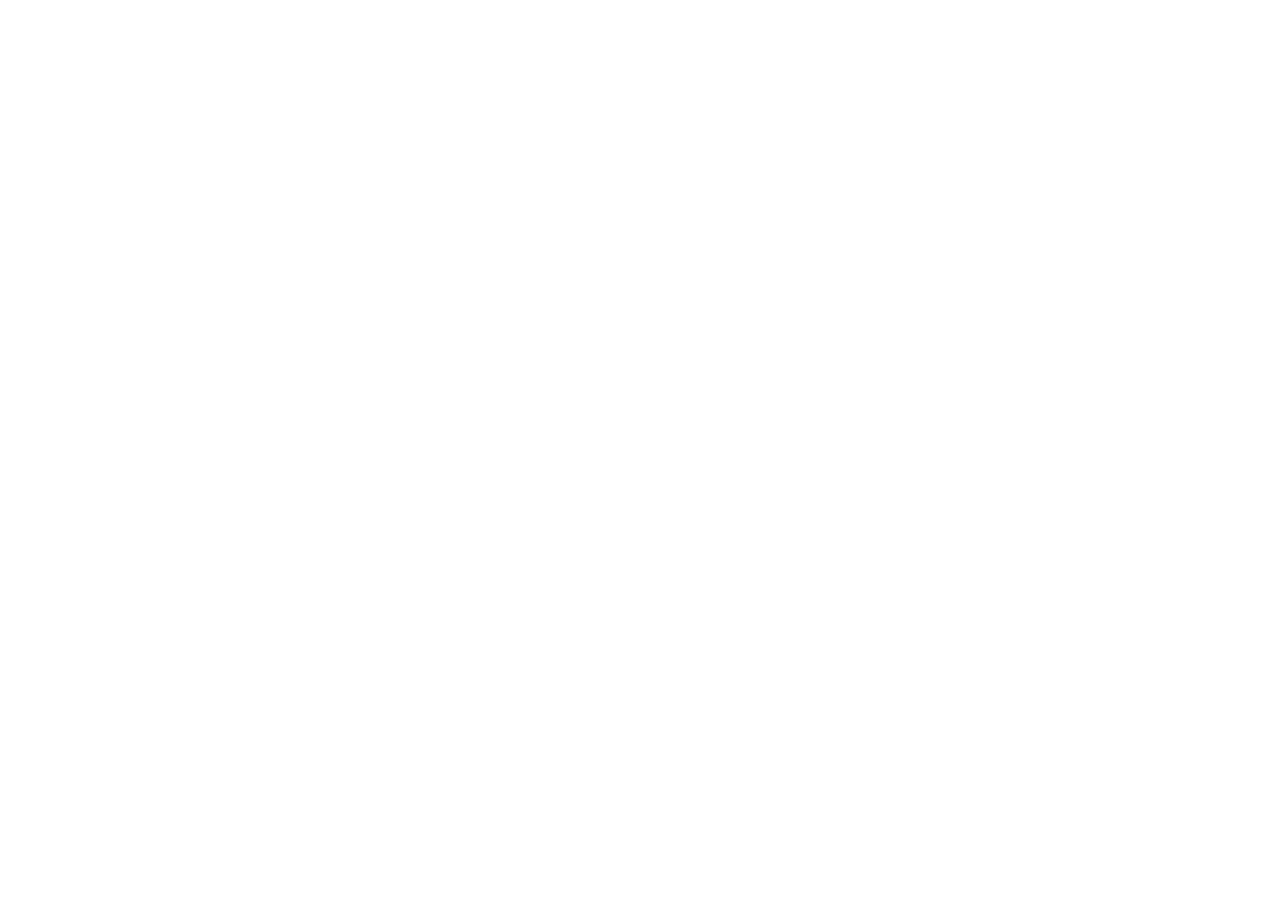
==== index.html @ b07d97ff "Create index.html" ====
<!DOCTYPE html>
<!-- Christian Diaz @02869687
CSCI 452/553: Network and Web Programming

File:pie.html
This file contain an HTML syntax that represent
the pie.html. Here is use the html tags from the 
lectures and chapters 2-3 from  the class book. 
This syntax was developed to match exactly the 
appearance specified by the instructor. -->

<html> 
    <head>
        <title>Grandma's Lemon Meringue Pie</title>  <meta charset="UTF-8"> <!-- que caracteres se van a usar -->
        <meta http-equiv="X-UA-Compatible" content="IE=edge"> <!-- etiqueta para explorer y demas -->
        <link href ="css/recipe.css" rel="stylesheet">
        <link rel="shortcut icon" href="img/pie_icon.gif" type="image/gif">
    </head>
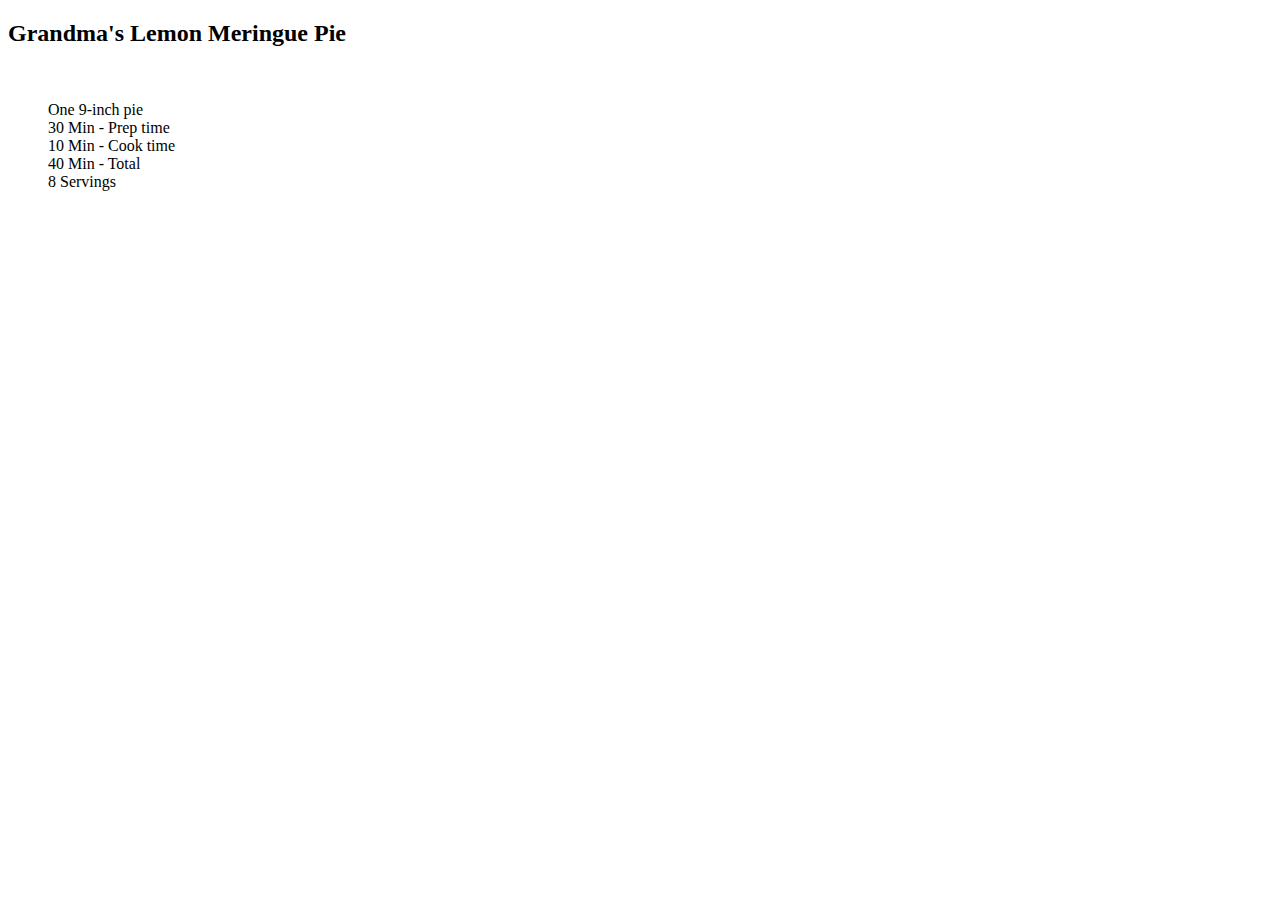
==== commit 54d64417: "Starting body" ====
--- a/index.html
+++ b/index.html
@@ -12,8 +12,20 @@
 
 <html> 
     <head>
-        <title>Grandma's Lemon Meringue Pie</title>  <meta charset="UTF-8"> <!-- que caracteres se van a usar -->
-        <meta http-equiv="X-UA-Compatible" content="IE=edge"> <!-- etiqueta para explorer y demas -->
+        <title>Grandma's Lemon Meringue Pie</title>  <meta charset="UTF-8"> 
         <link href ="css/recipe.css" rel="stylesheet">
         <link rel="shortcut icon" href="img/pie_icon.gif" type="image/gif">
     </head>
+    <body>
+        <div class="container">
+            <div class="row">
+                <div class="panel-heading"><h2 id="main-heading"><span>Grandma's Lemon Meringue Pie</span></h2></div>
+                <img src="img\pie.jpg" alt= ""><br>
+                <ul id="pie_description" style="list-style: none;">
+                    <li>One 9-inch pie</li>
+                    <li>30 Min - Prep time</li>
+                    <li>10 Min - Cook time</li>
+                    <li>40 Min - Total</li>
+                    <li>8 Servings</li>
+                </ul>
+            </div>
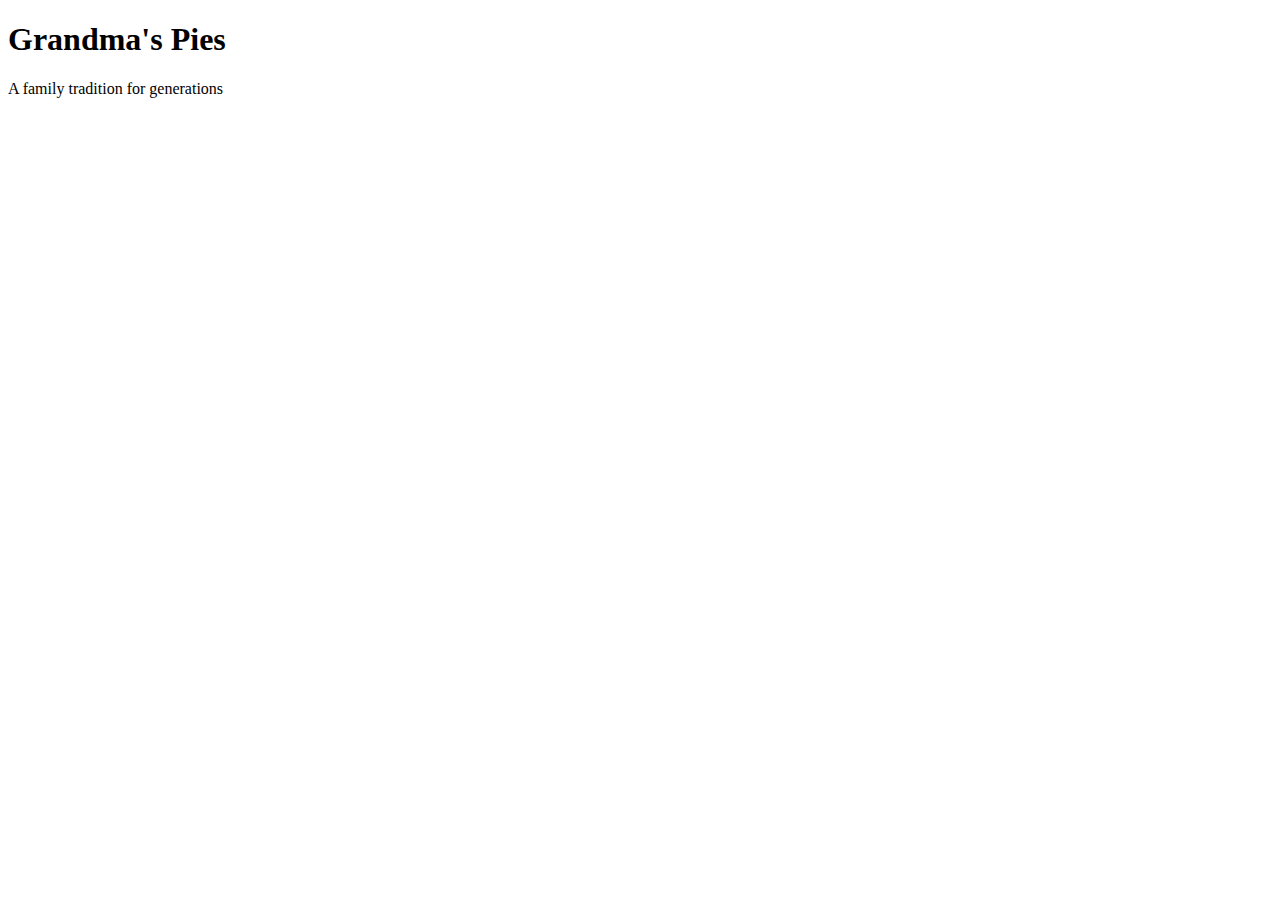
==== commit 55f1c009: "Starting again index.html" ====
--- a/index.html
+++ b/index.html
@@ -1,31 +1,27 @@
-
 <!DOCTYPE html>
 <!-- Christian Diaz @02869687
 CSCI 452/553: Network and Web Programming
 
-File:pie.html
+File: index.html
 This file contain an HTML syntax that represent
-the pie.html. Here is use the html tags from the 
-lectures and chapters 2-3 from  the class book. 
-This syntax was developed to match exactly the 
-appearance specified by the instructor. -->
+the front page of the project, this section have 
+a button linked to the pie.html file. -->
 
-<html> 
+<html>  <!-- language page -->
     <head>
-        <title>Grandma's Lemon Meringue Pie</title>  <meta charset="UTF-8"> 
-        <link href ="css/recipe.css" rel="stylesheet">
+        <title>Grandma's Lemon Meringue Pie</title>  <meta charset="UTF-8"> <!-- que caracteres se van a usar -->
+        <link href ="css/html.css" rel="stylesheet">
         <link rel="shortcut icon" href="img/pie_icon.gif" type="image/gif">
+
     </head>
     <body>
+        <!--working with the index usando jumbotron -->
         <div class="container">
             <div class="row">
-                <div class="panel-heading"><h2 id="main-heading"><span>Grandma's Lemon Meringue Pie</span></h2></div>
-                <img src="img\pie.jpg" alt= ""><br>
-                <ul id="pie_description" style="list-style: none;">
-                    <li>One 9-inch pie</li>
-                    <li>30 Min - Prep time</li>
-                    <li>10 Min - Cook time</li>
-                    <li>40 Min - Total</li>
-                    <li>8 Servings</li>
-                </ul>
+                <div class="jumbotron">
+                    <h1><span>Grandma's Pies</span></h1>
+                    <p>
+                        <span>A family tradition for generations</span>
+                    </p>
+                </div>
             </div>
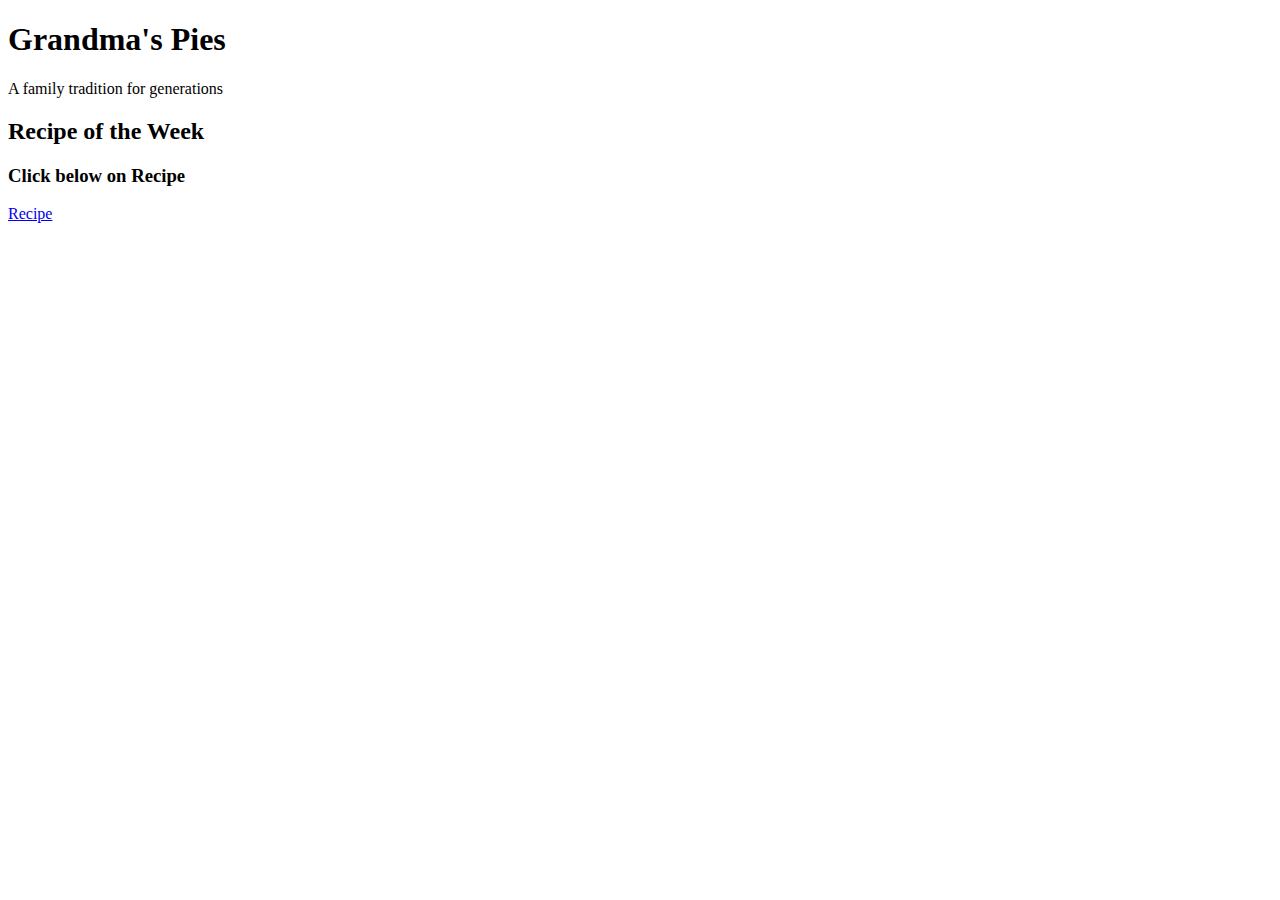
==== commit f9b0e86d: "index update" ====
--- a/index.html
+++ b/index.html
@@ -7,15 +7,14 @@
 the front page of the project, this section have 
 a button linked to the pie.html file. -->
 
-<html>  <!-- language page -->
+<html> 
     <head>
-        <title>Grandma's Lemon Meringue Pie</title>  <meta charset="UTF-8"> <!-- que caracteres se van a usar -->
+        <title>Grandma's Lemon Meringue Pie</title>  <meta charset="UTF-8"> 
         <link href ="css/html.css" rel="stylesheet">
         <link rel="shortcut icon" href="img/pie_icon.gif" type="image/gif">
 
     </head>
     <body>
-        <!--working with the index usando jumbotron -->
         <div class="container">
             <div class="row">
                 <div class="jumbotron">
@@ -25,3 +24,14 @@
                     </p>
                 </div>
             </div>
+            <div class="container" id="main-box">
+            <div class="row">
+                <h2>Recipe of the Week</h2>
+                <div class="row"> 
+                    <h3><strong><span>Click below on Recipe</span></strong></h3>
+                    <div id="button"><a href="pie.html">Recipe</a></div>
+                </div>
+            </div>
+        </div>
+    </body>
+            
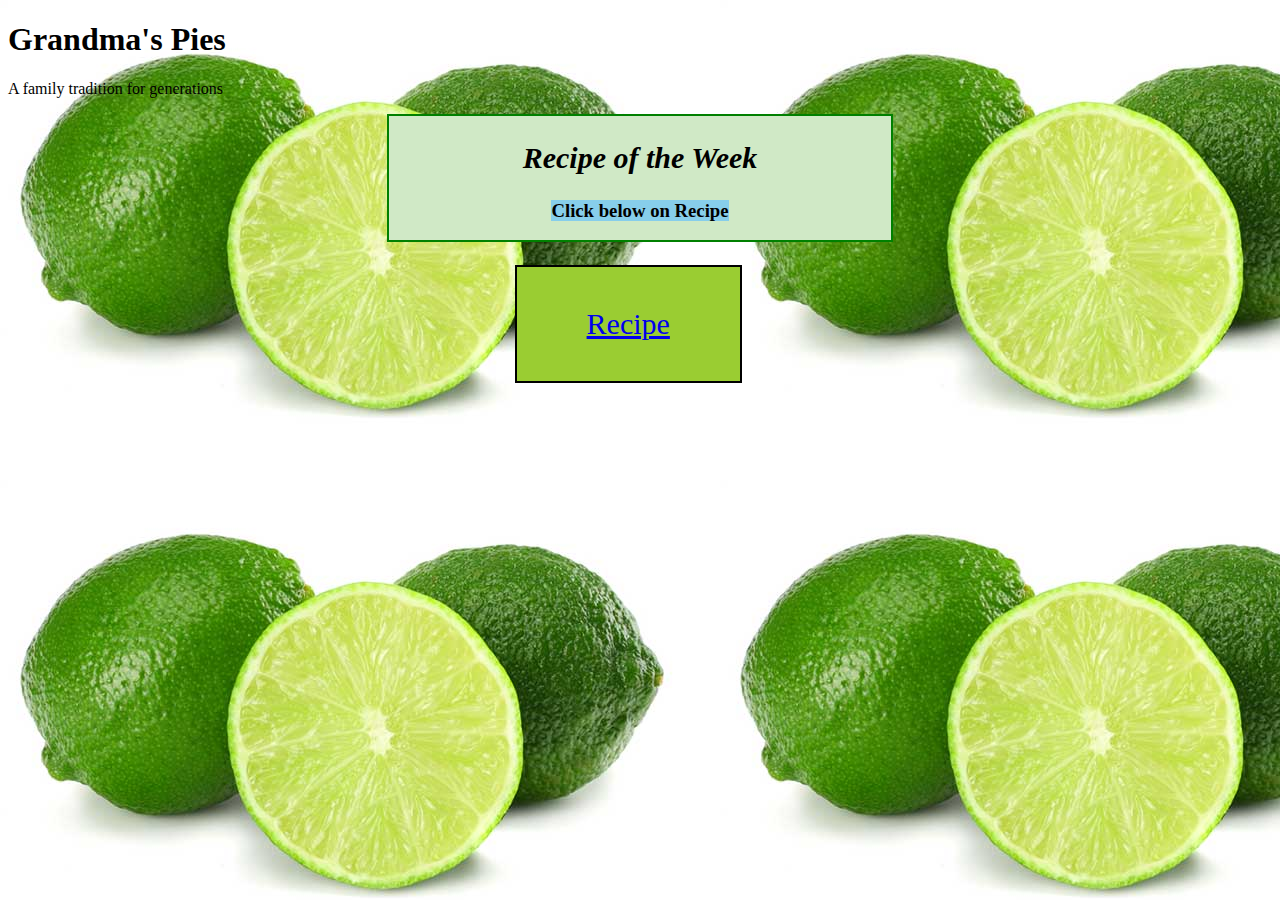
==== commit 7b155b39: "index.html fixing break div tags" ====
--- a/index.html
+++ b/index.html
@@ -7,12 +7,11 @@
 the front page of the project, this section have 
 a button linked to the pie.html file. -->
 
-<html> 
+<html>  
     <head>
-        <title>Grandma's Lemon Meringue Pie</title>  <meta charset="UTF-8"> 
+        <title>Grandma's Lemon Meringue Pie</title>  <meta charset="UTF-8">
         <link href ="css/html.css" rel="stylesheet">
         <link rel="shortcut icon" href="img/pie_icon.gif" type="image/gif">
-
     </head>
     <body>
         <div class="container">
@@ -24,7 +23,8 @@
                     </p>
                 </div>
             </div>
-            <div class="container" id="main-box">
+        </div>
+        <div class="container" id="main-box">
             <div class="row">
                 <h2>Recipe of the Week</h2>
                 <div class="row"> 
@@ -34,4 +34,4 @@
             </div>
         </div>
     </body>
-            
+</html>
--- a/css/html.css
+++ b/css/html.css
@@ -0,0 +1,49 @@
+/* Christian Diaz @02869687
+CSCI 452/553: Network and Web Programming
+
+file:html.css
+This file contain an CSS syntax that to 
+describe the sytle and how the HTML 
+elements should be displayed in 
+the index.html file*/
+
+body{
+    background-image: url('../img/benefits-of-lime.jpg');
+}
+#main-box{
+    border: 2px solid green;
+    margin-bottom: 25px;
+    background-color: #d0e9c6;
+    margin-left: 30%;
+    margin-right: 30%;
+}
+h2{
+    text-align: center;
+    font-family:"Garamond", Georgia, serif; 
+    font-style:oblique;
+    font-size: 30px;   
+}
+h3{
+    text-align: center;
+    font-family: "Georgia", Georgia, serif;
+}
+h3 span{
+     background-color: skyblue;
+}
+#button {
+    font-size: 30px;
+    cursor: pointer;
+    margin-top: 25px;
+    background: yellowgreen;
+    border: 2px solid black;
+    padding: 40px 70px;
+    float: left;
+    align-items: center;
+    margin-left: 25%;
+    margin-right: 30%;
+    -webkit-transition: all 0.5s;
+}
+#button:hover {
+    padding: 50px 80px;
+    background: slateblue;
+}
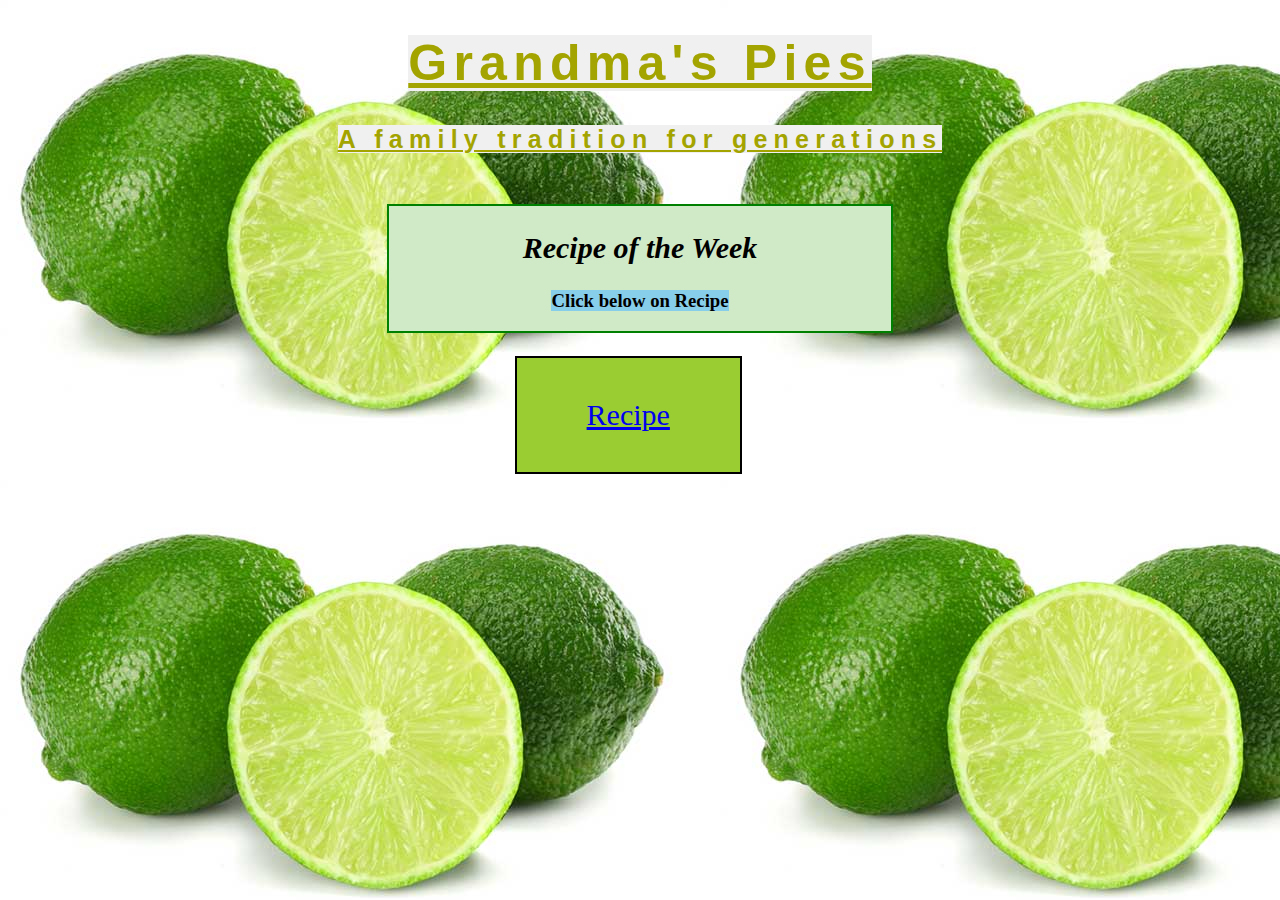
==== commit 4b0d0c67: "lang attribute requested" ====
--- a/index.html
+++ b/index.html
@@ -7,7 +7,7 @@
 the front page of the project, this section have 
 a button linked to the pie.html file. -->
 
-<html>  
+<html lang="en">  
     <head>
         <title>Grandma's Lemon Meringue Pie</title>  <meta charset="UTF-8">
         <link href ="css/html.css" rel="stylesheet">
--- a/css/html.css
+++ b/css/html.css
@@ -9,6 +9,21 @@
 
 body{
     background-image: url('../img/benefits-of-lime.jpg');
+}
+.jumbotron {
+    margin-top: 30px;
+    font-weight: bold;
+    text-align: center;
+    letter-spacing: 0.25em;
+    text-decoration: underline;
+    font-family: "Lucida Sans Unicode","Lucida Grande", sans-serif;
+    color: #A4A400 ;
+    font-size: large;
+    margin-bottom: 50px;
+    font-size: 25px;
+}
+span{
+     background-color:#F0F0F0;
 }
 #main-box{
     border: 2px solid green;
